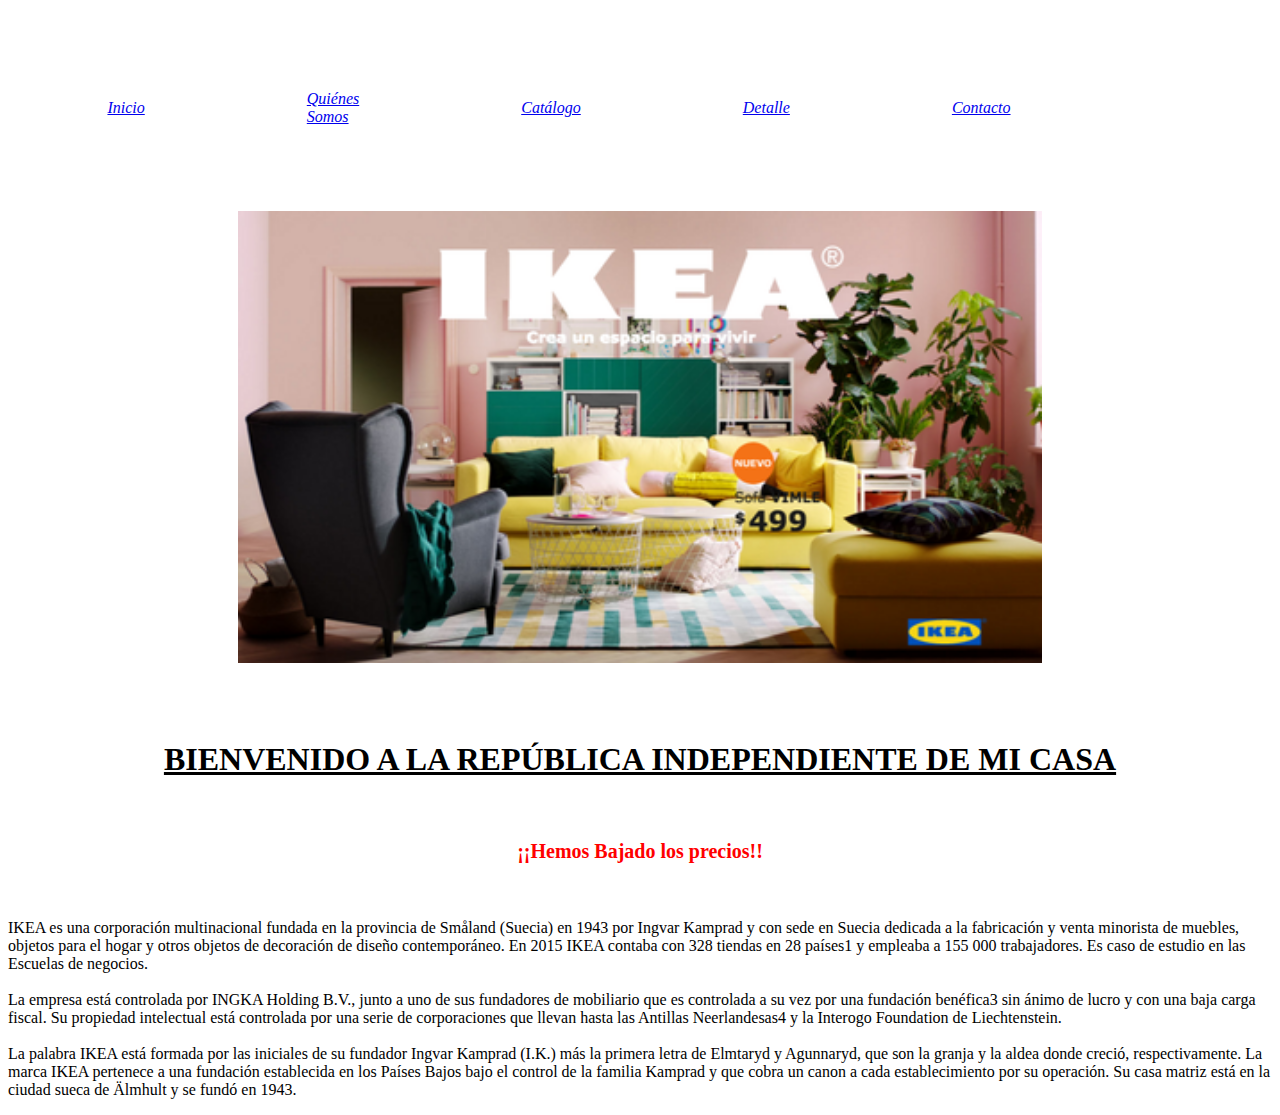
==== Proyectoweb-htmlJonatan/index.html @ 5028dc08 "Primera version de la web" ====
<html>
	<head>
		
		<title>Ikea</title>
		
		<meta http-equiv="Content-Type" content="text/html; charset=UTF-8">
	</head>

	<body>
		<table align="center" cellpadding="80%" width="80%">
			<tr>
				<td>
					<a href="index.html"><i>Inicio</i></a>
				</td>
				<td>
					<a href="quienessomos"><i>Quiénes Somos</i></a>
				</td>		
				<td>
					<a href="catalogo"><i>Catálogo</i></a>
				</td>		
				<td>
					<a href="detalle"><i>Detalle</i></a>
				</td>		
				<td>
					<a href="contacto"><i>Contacto</i></a>
				</td>
				<td align="right">
					<a href="index.html" target=""><img src="images/ikea muebles decoracion.png" 
					alt="ikea muebles decoracion" width="50%">
				</td>
			</tr>
		</table> 

		<table align="center" width="80%">
			<tr>
			<td align="center">
					<a href="catalogo/" target=""><img src="images/ikeaprincipalmuebles.png" 
					alt="catalogo temporada 2018" width="80%">
					<br>
					<br>	
					<br>
					<br>
					<br>		
			</td>
			</tr>

		</table>

		<table align="center">
			<tr>
				<td align="bottom">
				<h1><u>BIENVENIDO A LA REPÚBLICA INDEPENDIENTE DE MI CASA</h1></u>
				<br>
				<br>
				</td>
			</tr>
			<tr align="center">
				<td>
				<h2><small style="color:red">¡¡Hemos Bajado los precios!!</h2></small>
				</td>
			</tr>			
		</table>	

		<p>
		<br>
		IKEA es una corporación multinacional fundada en la provincia de Småland (Suecia) en 1943 por Ingvar Kamprad y con sede en Suecia dedicada a la fabricación y venta minorista de muebles, objetos para el hogar y otros objetos de decoración de diseño contemporáneo. En 2015 IKEA contaba con 328 tiendas en 28 países1​ y empleaba a 155 000 trabajadores. Es caso de estudio en las Escuelas de negocios.​
		</br>
		<br>
		La empresa está controlada por INGKA Holding B.V., junto a uno de sus fundadores de mobiliario que es controlada a su vez por una fundación benéfica3​ sin ánimo de lucro y con una baja carga fiscal. Su propiedad intelectual está controlada por una serie de corporaciones que llevan hasta las Antillas Neerlandesas4​ y la Interogo Foundation de Liechtenstein.
		</br>
		<br>
		La palabra IKEA está formada por las iniciales de su fundador Ingvar Kamprad (I.K.) más la primera letra de Elmtaryd y Agunnaryd, que son la granja y la aldea donde creció, respectivamente. La marca IKEA pertenece a una fundación establecida en los Países Bajos bajo el control de la familia Kamprad y que cobra un canon a cada establecimiento por su operación. Su casa matriz está en la ciudad sueca de Älmhult y se fundó en 1943.
		</br>
		</p>


		
	</body>


</html>
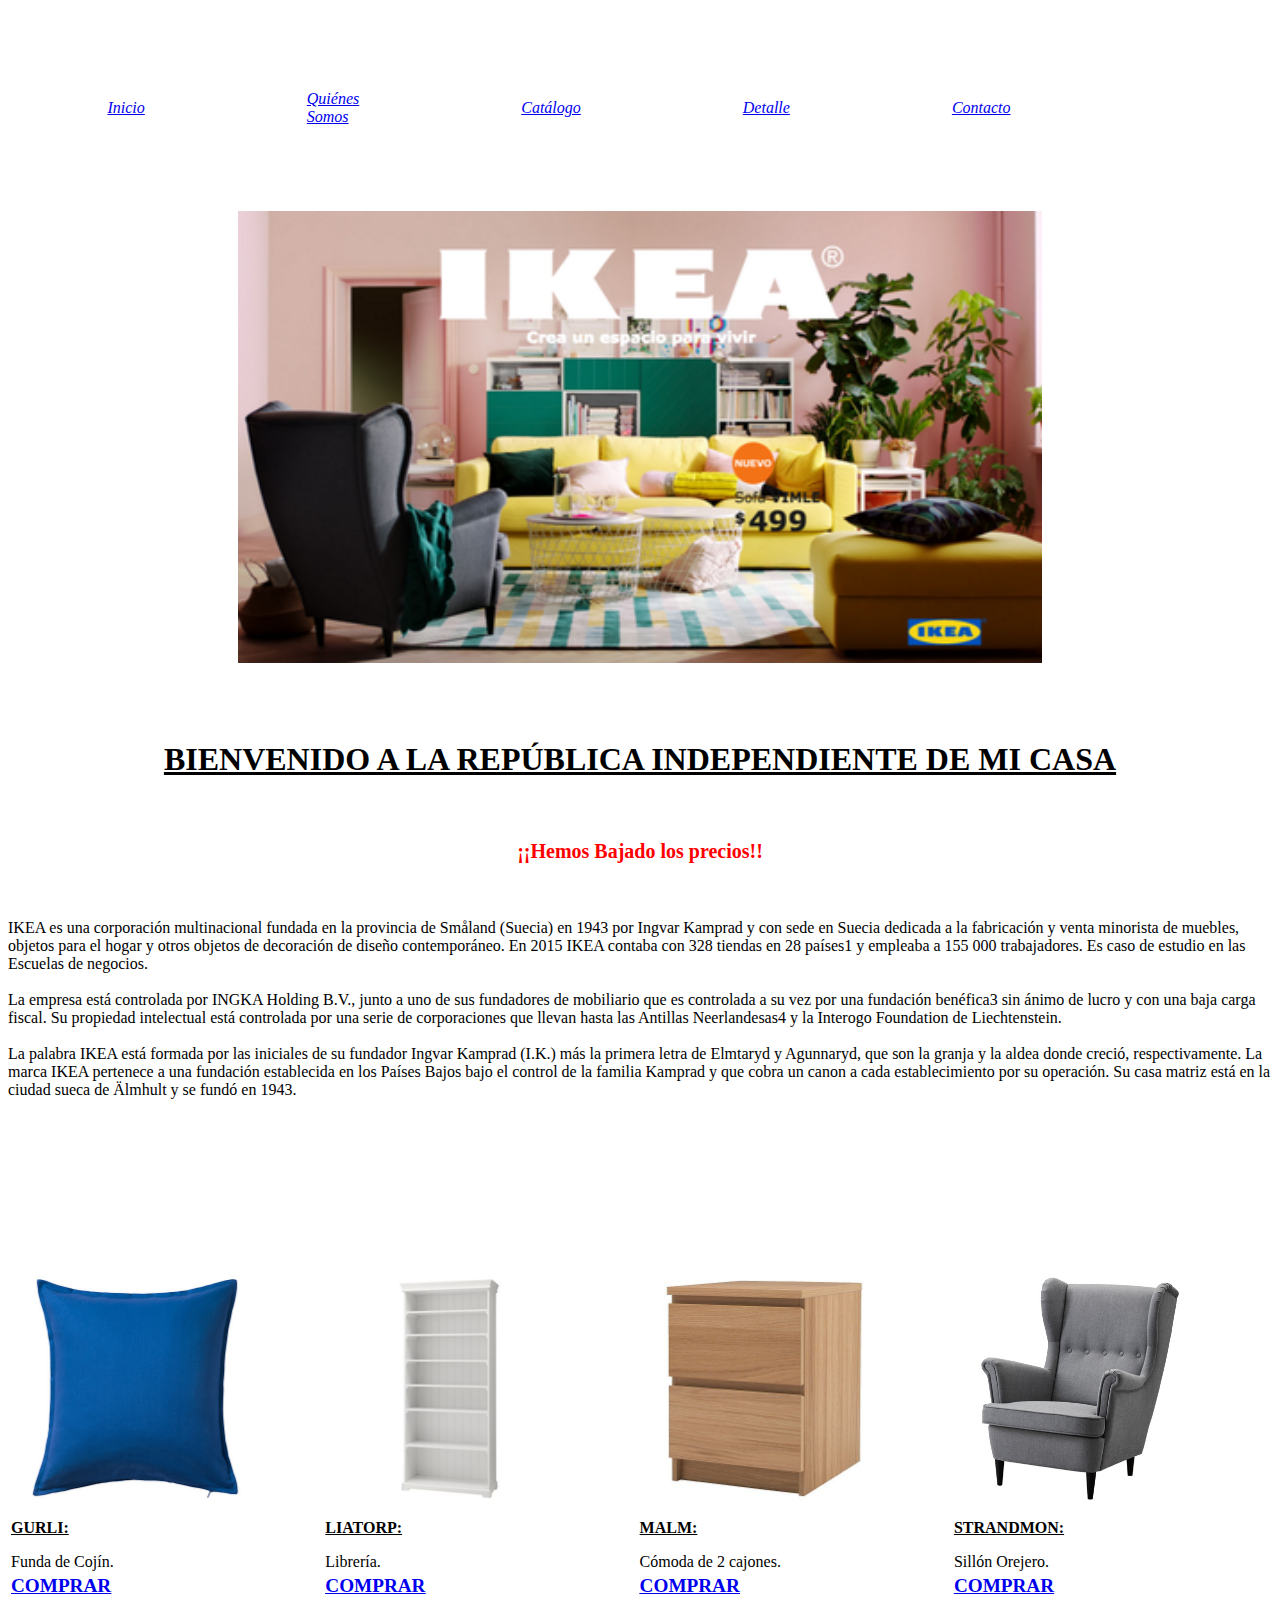
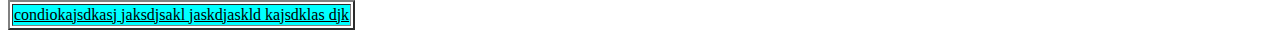
==== commit b891ef91: "nueva version" ====
--- a/Proyectoweb-htmlJonatan/index.html
+++ b/Proyectoweb-htmlJonatan/index.html
@@ -36,11 +36,11 @@
 			<td align="center">
 					<a href="catalogo/" target=""><img src="images/ikeaprincipalmuebles.png" 
 					alt="catalogo temporada 2018" width="80%">
-					<br>
-					<br>	
-					<br>
-					<br>
-					<br>		
+				<br>
+				<br>	
+				<br>
+				<br>
+				<br>		
 			</td>
 			</tr>
 
@@ -73,7 +73,71 @@
 		</br>
 		</p>
 
+		<br>
+		<br>
+		<br>
+		<br>
+		<br>
+		<br>
+		<br>
+		<br>
 
+		<table>	
+			<tr>
+				<td>
+					<img src="images/images2/gurlifundadecojinazul.JPG" 
+					alt="cojin to bonito" width="80%"> 
+				</td>
+				<td>
+					<img src="images/images2/liatorplibreriablanco.JPG" 
+					alt="para muchos libros" width="80%">
+				</td>	
+				<td>
+					<img src="images/images2/malmcomodadecajones.JPG" 
+					alt="cajoneras" width="80%">
+				</td>
+				<td>
+					<img src="images/images2/strandmonsillonorejerogrisJPG.JPG" 
+					alt="sillones" width="80%">
+				</td>
+			</tr>
+				
+			<tr>
+				<td align="left">
+				<b><u>GURLI:</b></u><p>Funda de Cojín.</p>
+				</td>
+				<td align="left">
+				<b><u>LIATORP:</b></u><p>Librería.</p>
+				</td>
+				<td align="left">
+				<b><u>MALM:</b></u><p>Cómoda de 2 cajones.</p>
+				</td>
+				<td align="left">
+				<b><u>STRANDMON:</b></u><p>Sillón Orejero.</p>
+				</td>
+			</tr>
+			<tr>
+				<td>
+				<a href="detalle/" rel="next"> <b><u><big>COMPRAR</big></u></b></a>
+				</td>
+				<td>
+				<a href="detalle/" rel="next"> <b><u><big>COMPRAR</big></u></b></a>
+				</td>
+				<td>
+				<a href="detalle/" rel="next"> <b><u><big>COMPRAR</big></u></b></a>
+				</td>
+				<td>
+				<a href="detalle/" rel="next"> <b><u><big>COMPRAR</big></u></b></a>
+				</td>
+			</tr>
+		</table>
+
+		<table border="2">
+			<tr>
+				<td style="background-color: aqua;color:black;text-decoration: underline">condiokajsdkasj jaksdjsakl jaskdjaskld kajsdklas djk
+				</td>	
+			</tr>	
+		</table>	
 		
 	</body>
 
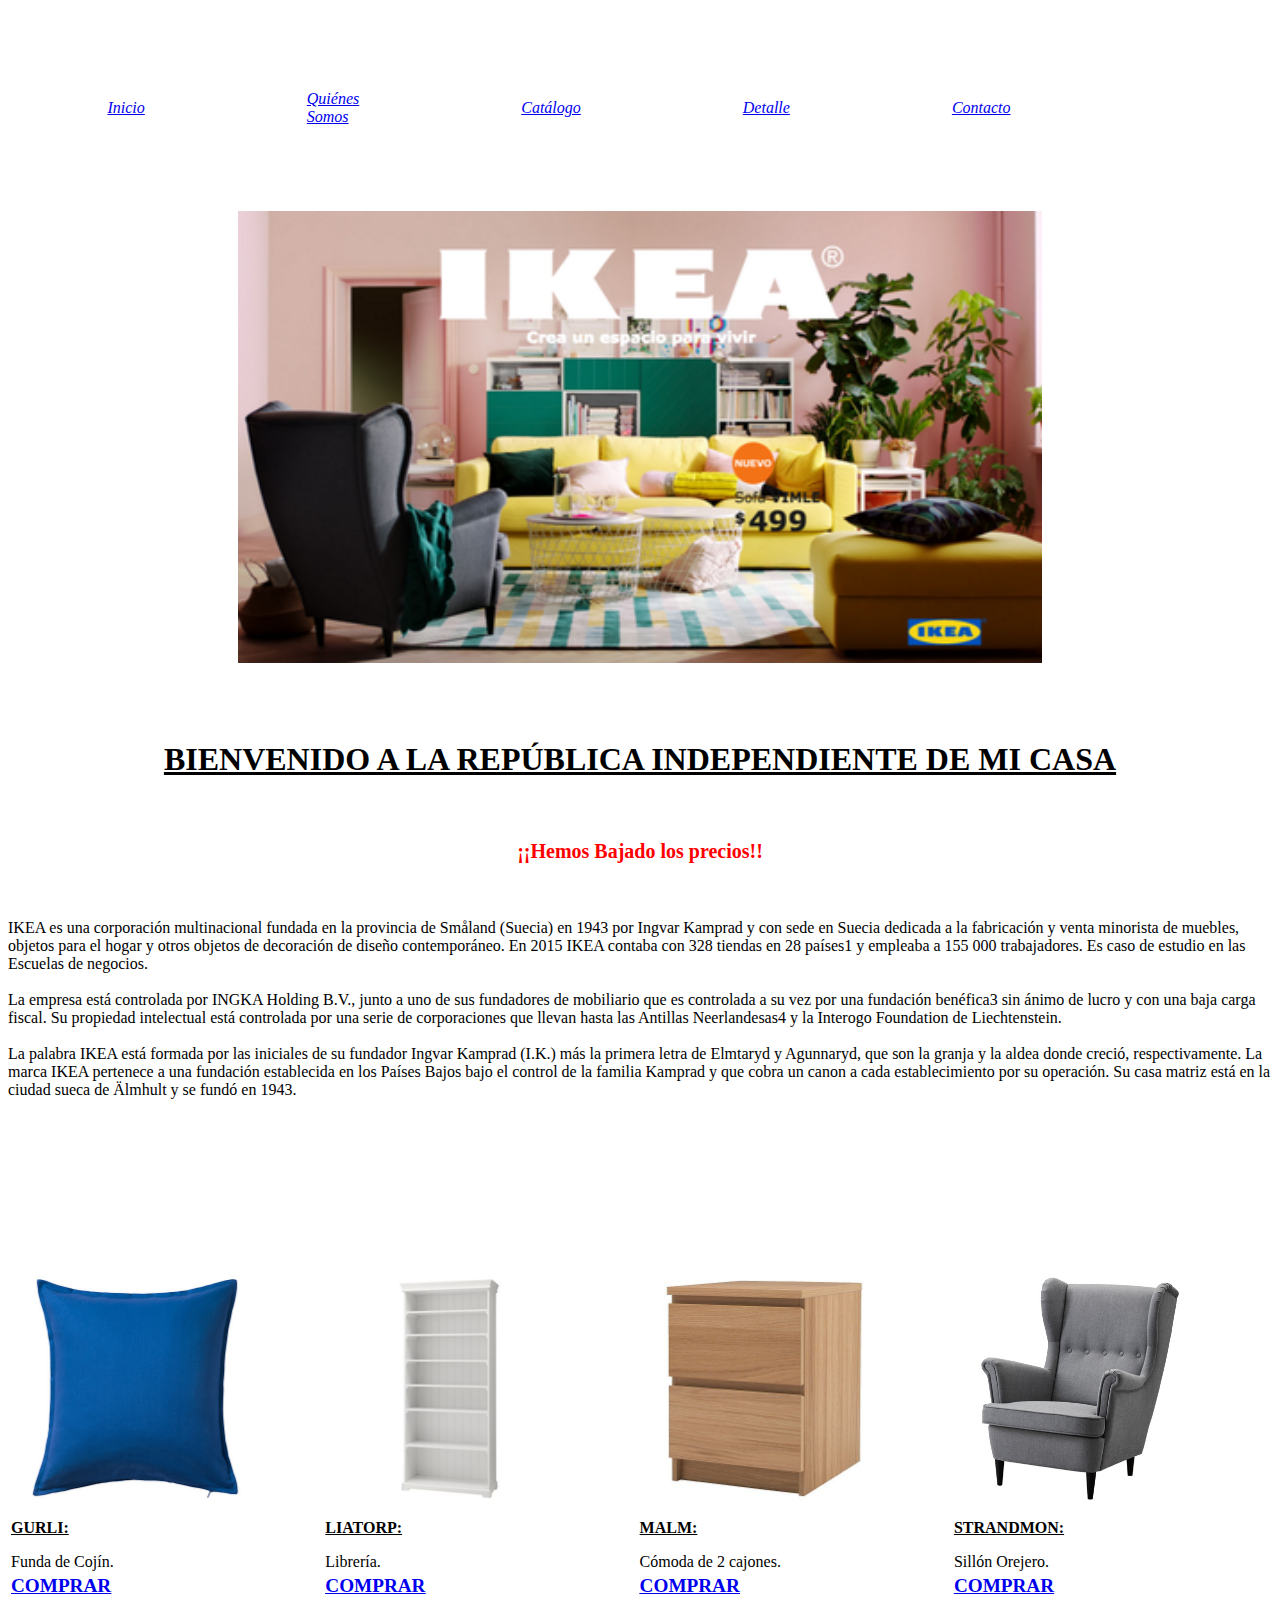
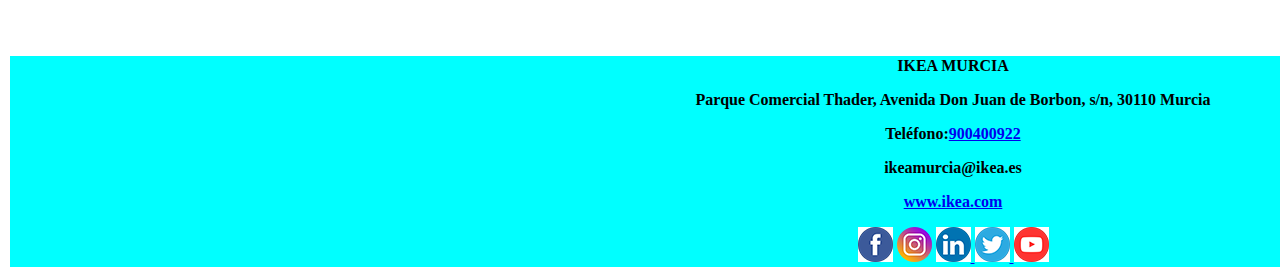
==== commit cecaeec3: "nuevo 26-04" ====
--- a/Proyectoweb-htmlJonatan/index.html
+++ b/Proyectoweb-htmlJonatan/index.html
@@ -13,7 +13,7 @@
 					<a href="index.html"><i>Inicio</i></a>
 				</td>
 				<td>
-					<a href="quienessomos"><i>Quiénes Somos</i></a>
+					<a href="conocenos/"><i>Quiénes Somos</i></a>
 				</td>		
 				<td>
 					<a href="catalogo"><i>Catálogo</i></a>
@@ -25,7 +25,7 @@
 					<a href="contacto"><i>Contacto</i></a>
 				</td>
 				<td align="right">
-					<a href="index.html" target=""><img src="images/ikea muebles decoracion.png" 
+					<a href="index.html"><img src="images/ikeamueblesdecoracion.png" 
 					alt="ikea muebles decoracion" width="50%">
 				</td>
 			</tr>
@@ -132,11 +132,30 @@
 			</tr>
 		</table>
 
-		<table border="2">
+		<table align="center" height="200"	width="1890">
 			<tr>
-				<td style="background-color: aqua;color:black;text-decoration: underline">condiokajsdkasj jaksdjsakl jaskdjaskld kajsdklas djk
+				<br>
+				<br>
+				<br>
+				<td align="center" style="background-color: aqua;color:black">
+				<p><b>IKEA MURCIA</p>
+				<p>Parque Comercial Thader, Avenida Don Juan de Borbon, s/n, 30110 Murcia</p>
+				<p>Teléfono:<a href="tel:900400922">900400922</a></p>
+				<p>ikeamurcia@ikea.es 
+				<a href="https://www.ikea.com/es/es/">
+				<p>www.ikea.com</p></a></b>
+				<a href="https://es-es.facebook.com/IKEASpain/"> 
+				<img src="images/images2/facebook.png" alt="facebook" width="auto"></a>			
+				<a href="https://www.instagram.com/ikeaspain/?hl=es">
+				<img src="images/images2/instagram.png" alt="instagram" width="auto"></a>
+				<a href="https://es.linkedin.com/company/ikea-espa%C3%B1a">
+				<img src="images/images2/linkedin.png" alt="linkedin" width="auto">
+				<a href="https://twitter.com/ikeaspain?lang=es">				
+				<img src="images/images2/twitter.png" alt="twitter" width="auto">
+				<a href="https://www.youtube.com/IKEASpain">
+				<img src="images/images2/youtube-variation.png" alt="youtube-variation" width="auto">
 				</td>	
-			</tr>	
+			</tr>		
 		</table>	
 		
 	</body>
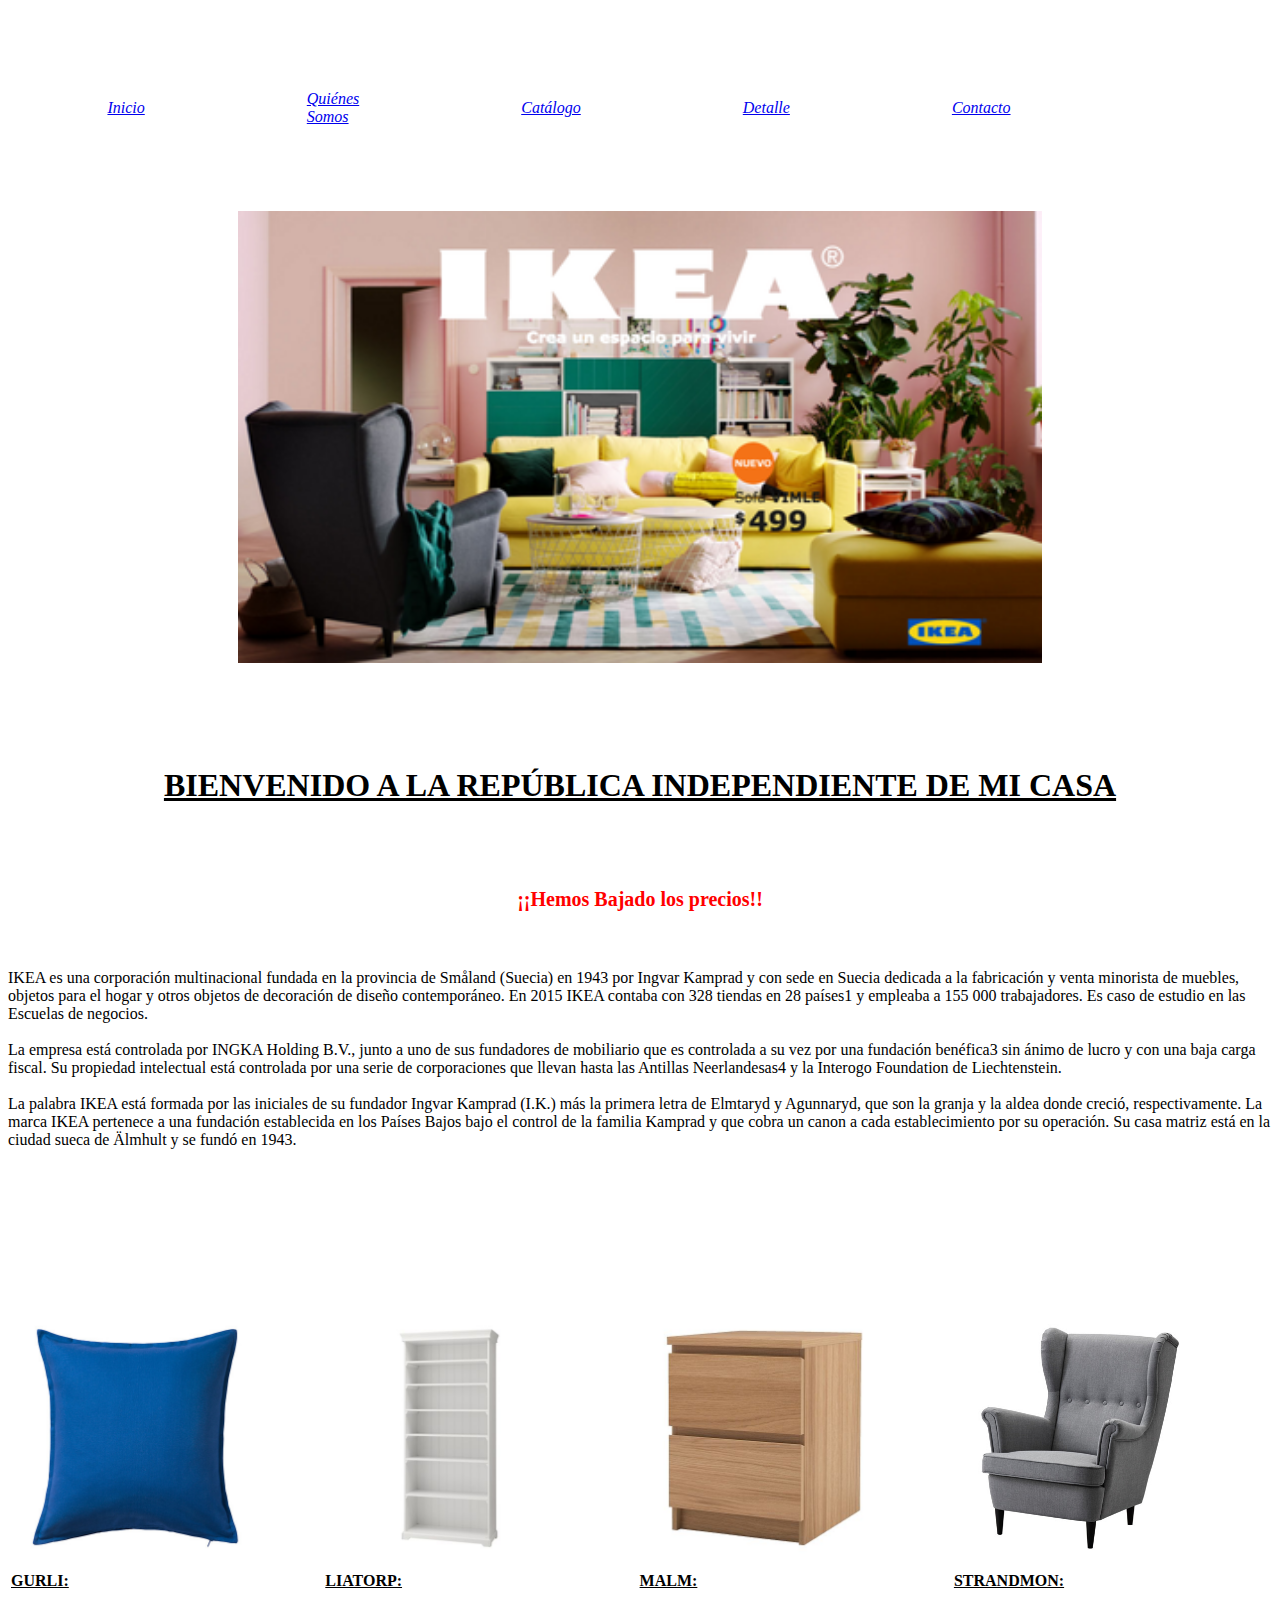
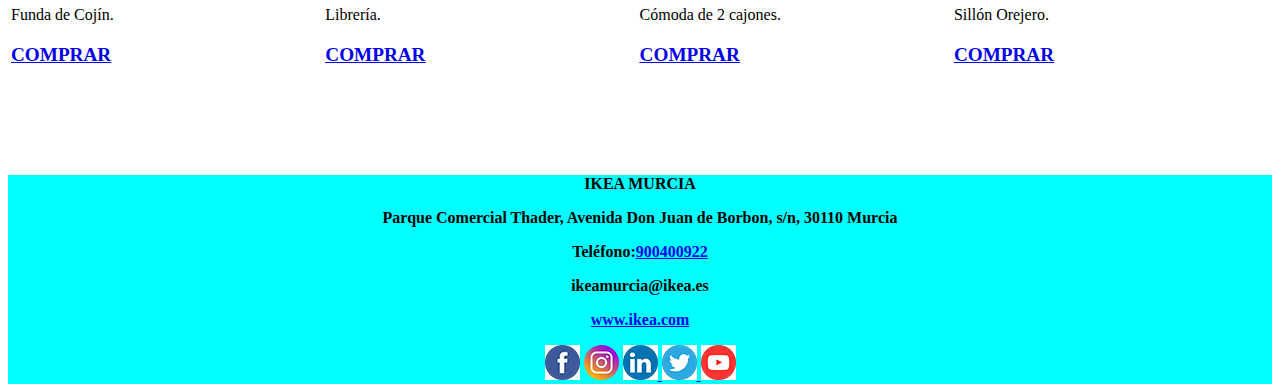
==== commit c96d46fc: "nuevo 30-04" ====
--- a/Proyectoweb-htmlJonatan/index.html
+++ b/Proyectoweb-htmlJonatan/index.html
@@ -1,9 +1,12 @@
+<!doctype html>
 <html>
 	<head>
 		
 		<title>Ikea</title>
 		
 		<meta http-equiv="Content-Type" content="text/html; charset=UTF-8">
+		<link href="css/estilos.css" rel="stylesheet" type="text/css">
+
 	</head>
 
 	<body>
@@ -24,9 +27,9 @@
 				<td>
 					<a href="contacto"><i>Contacto</i></a>
 				</td>
-				<td align="right">
+				<td>
 					<a href="index.html"><img src="images/ikeamueblesdecoracion.png" 
-					alt="ikea muebles decoracion" width="50%">
+					alt="ikea muebles decoracion" width="50%"></a>
 				</td>
 			</tr>
 		</table> 
@@ -131,13 +134,13 @@
 				</td>
 			</tr>
 		</table>
-
-		<table align="center" height="200"	width="1890">
-			<tr>
 				<br>
 				<br>
 				<br>
-				<td align="center" style="background-color: aqua;color:black">
+				<br>
+				<br>
+		
+		<div align="center" style="background-color: aqua;color:black">
 				<p><b>IKEA MURCIA</p>
 				<p>Parque Comercial Thader, Avenida Don Juan de Borbon, s/n, 30110 Murcia</p>
 				<p>Teléfono:<a href="tel:900400922">900400922</a></p>
@@ -154,10 +157,8 @@
 				<img src="images/images2/twitter.png" alt="twitter" width="auto">
 				<a href="https://www.youtube.com/IKEASpain">
 				<img src="images/images2/youtube-variation.png" alt="youtube-variation" width="auto">
-				</td>	
-			</tr>		
-		</table>	
-		
+
+		</div>			
 	</body>
 
 
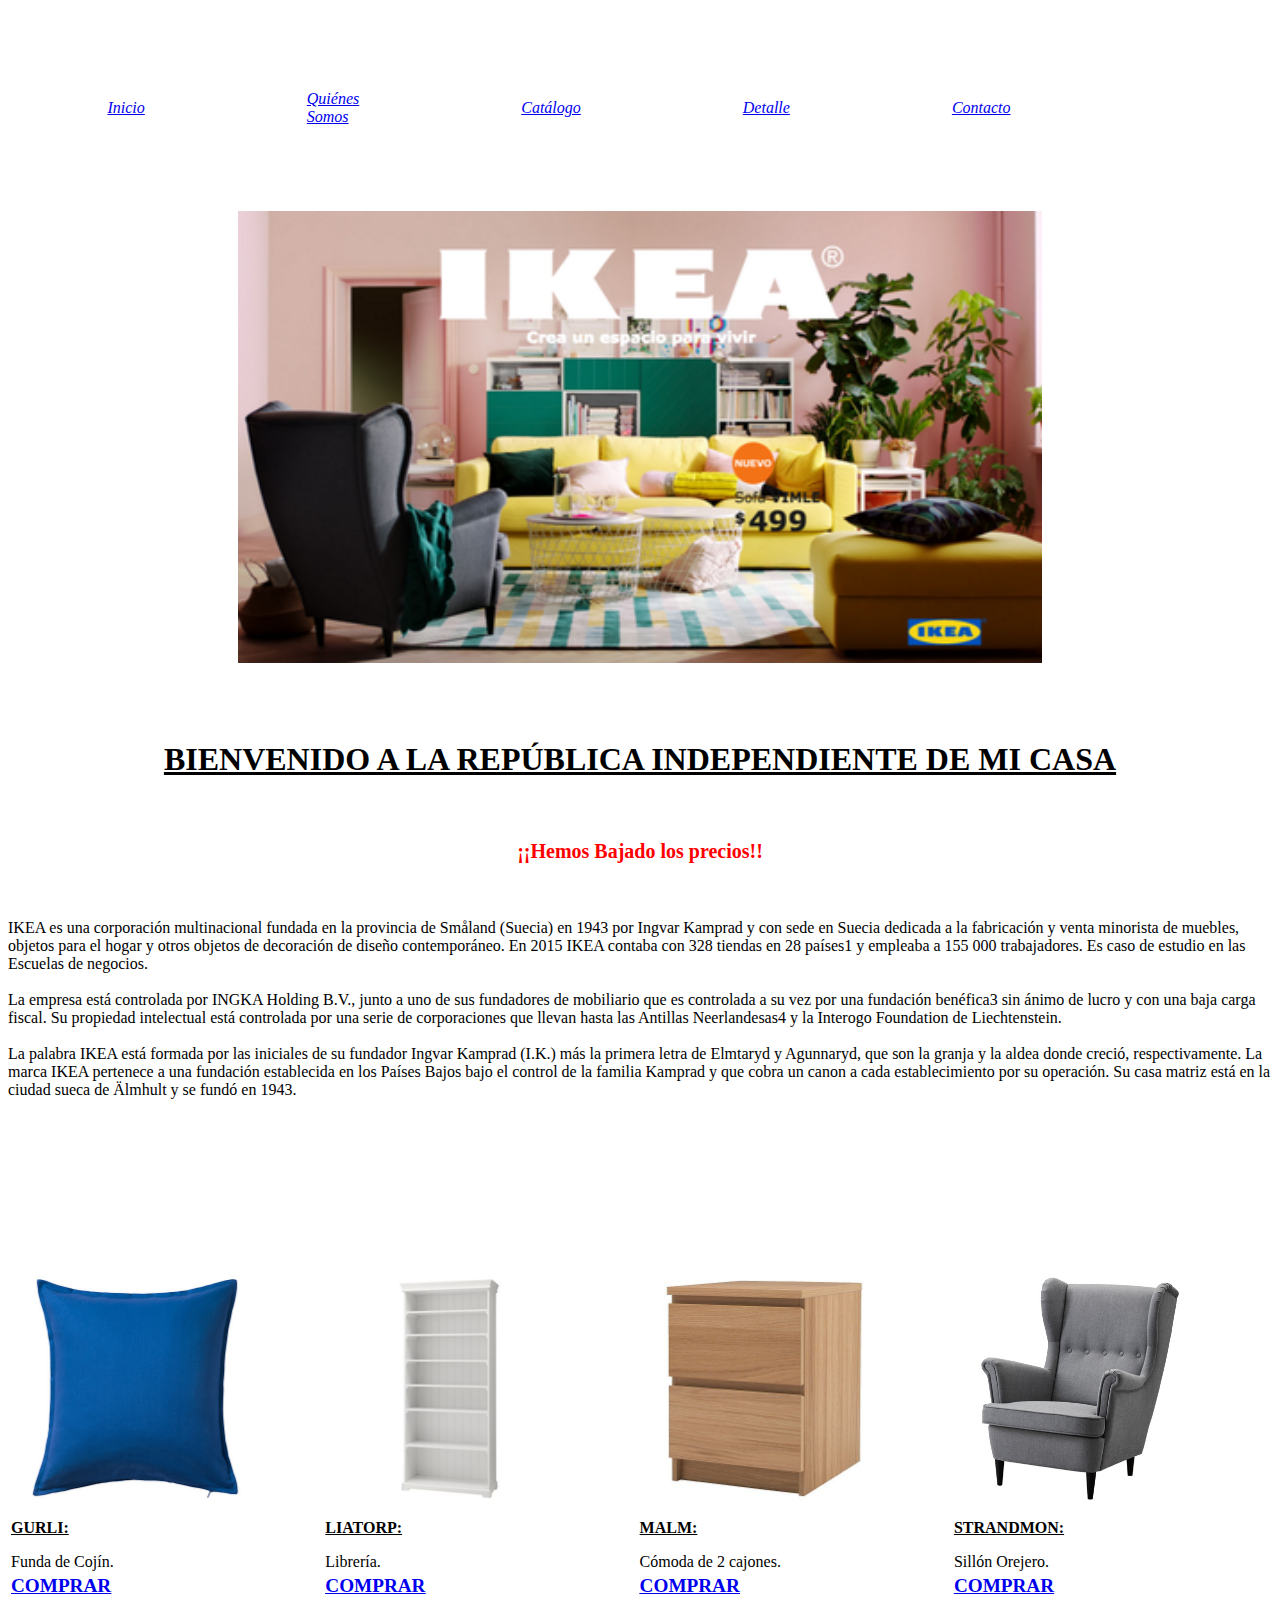
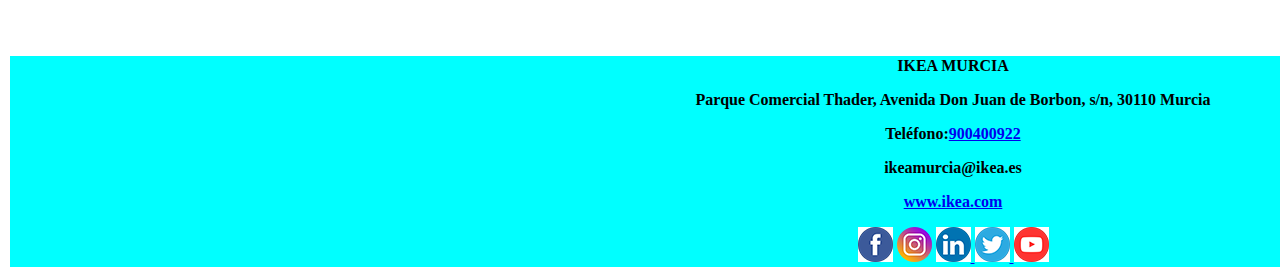
==== commit 920e5c62: "Revert "nuevo 30-04"" ====
--- a/Proyectoweb-htmlJonatan/index.html
+++ b/Proyectoweb-htmlJonatan/index.html
@@ -1,12 +1,9 @@
-<!doctype html>
 <html>
 	<head>
 		
 		<title>Ikea</title>
 		
 		<meta http-equiv="Content-Type" content="text/html; charset=UTF-8">
-		<link href="css/estilos.css" rel="stylesheet" type="text/css">
-
 	</head>
 
 	<body>
@@ -27,9 +24,9 @@
 				<td>
 					<a href="contacto"><i>Contacto</i></a>
 				</td>
-				<td>
+				<td align="right">
 					<a href="index.html"><img src="images/ikeamueblesdecoracion.png" 
-					alt="ikea muebles decoracion" width="50%"></a>
+					alt="ikea muebles decoracion" width="50%">
 				</td>
 			</tr>
 		</table> 
@@ -134,13 +131,13 @@
 				</td>
 			</tr>
 		</table>
+
+		<table align="center" height="200"	width="1890">
+			<tr>
 				<br>
 				<br>
 				<br>
-				<br>
-				<br>
-		
-		<div align="center" style="background-color: aqua;color:black">
+				<td align="center" style="background-color: aqua;color:black">
 				<p><b>IKEA MURCIA</p>
 				<p>Parque Comercial Thader, Avenida Don Juan de Borbon, s/n, 30110 Murcia</p>
 				<p>Teléfono:<a href="tel:900400922">900400922</a></p>
@@ -157,8 +154,10 @@
 				<img src="images/images2/twitter.png" alt="twitter" width="auto">
 				<a href="https://www.youtube.com/IKEASpain">
 				<img src="images/images2/youtube-variation.png" alt="youtube-variation" width="auto">
-
-		</div>			
+				</td>	
+			</tr>		
+		</table>	
+		
 	</body>
 
 
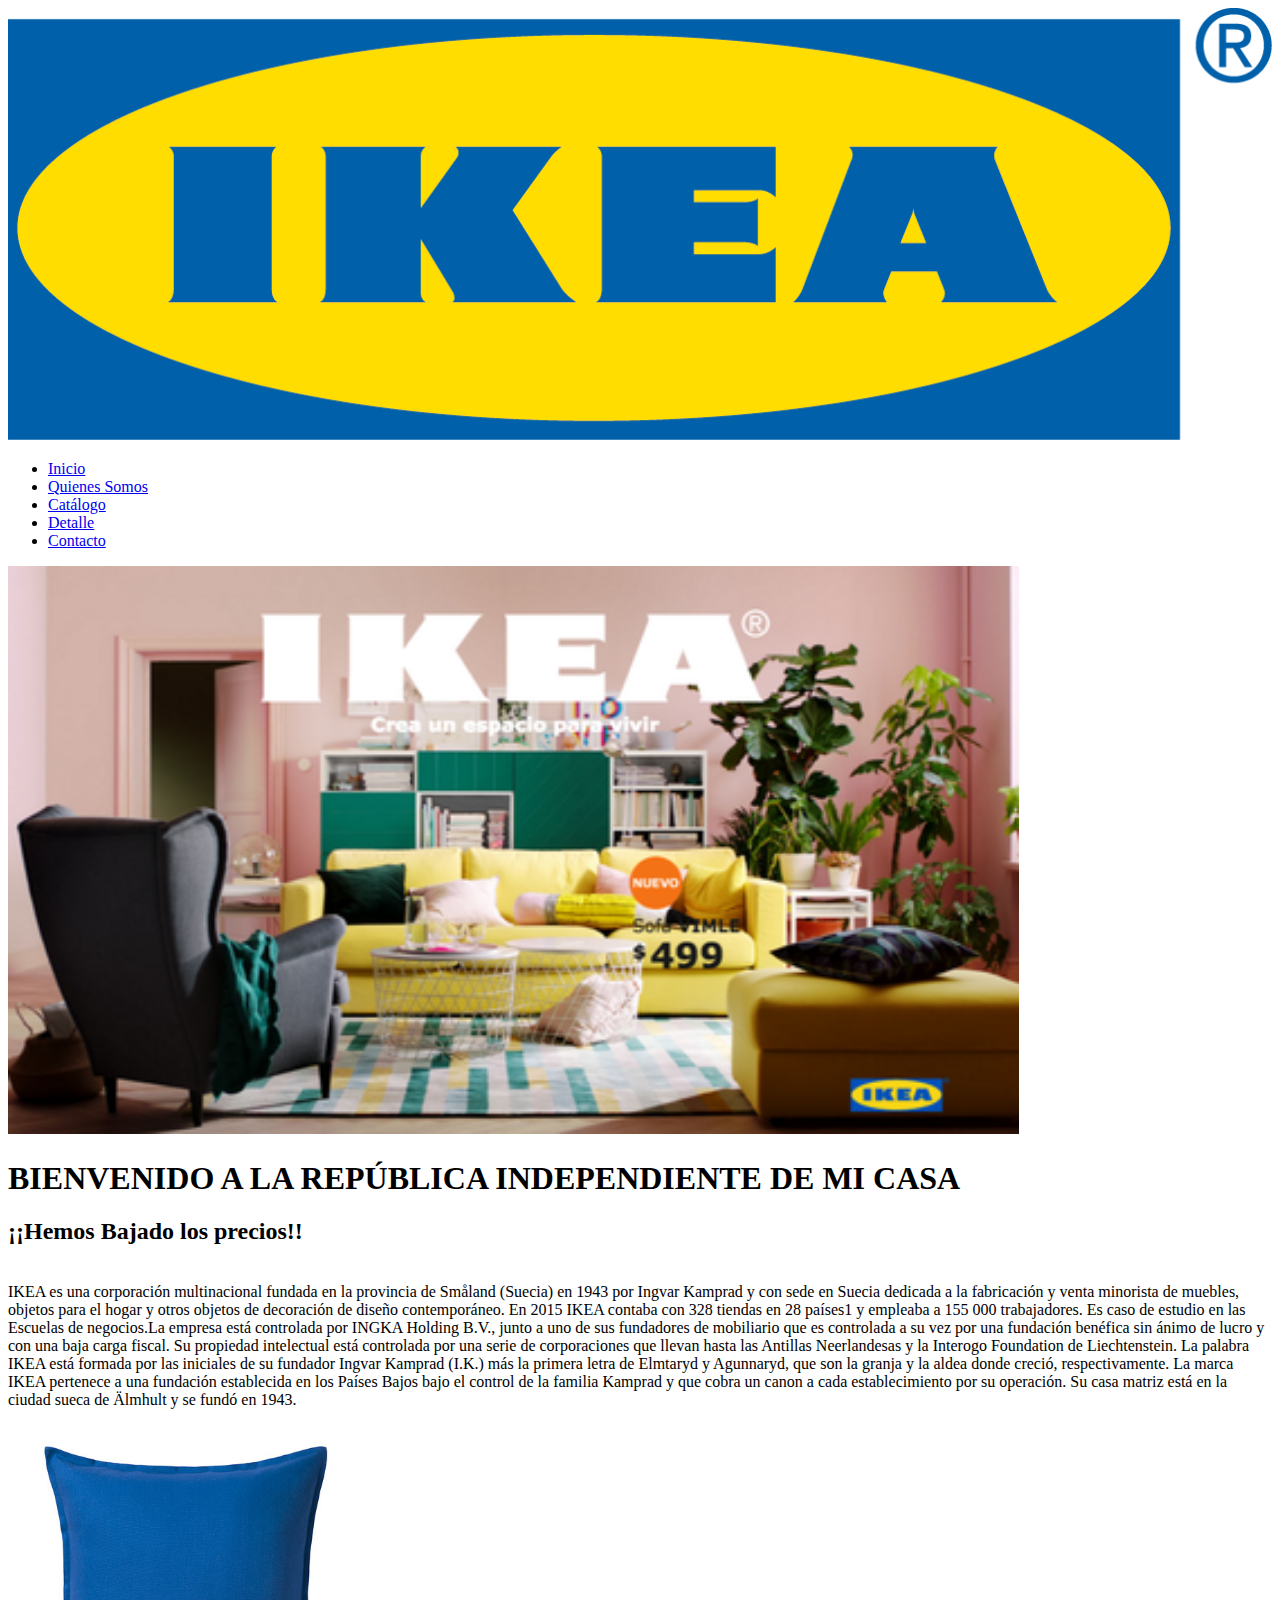
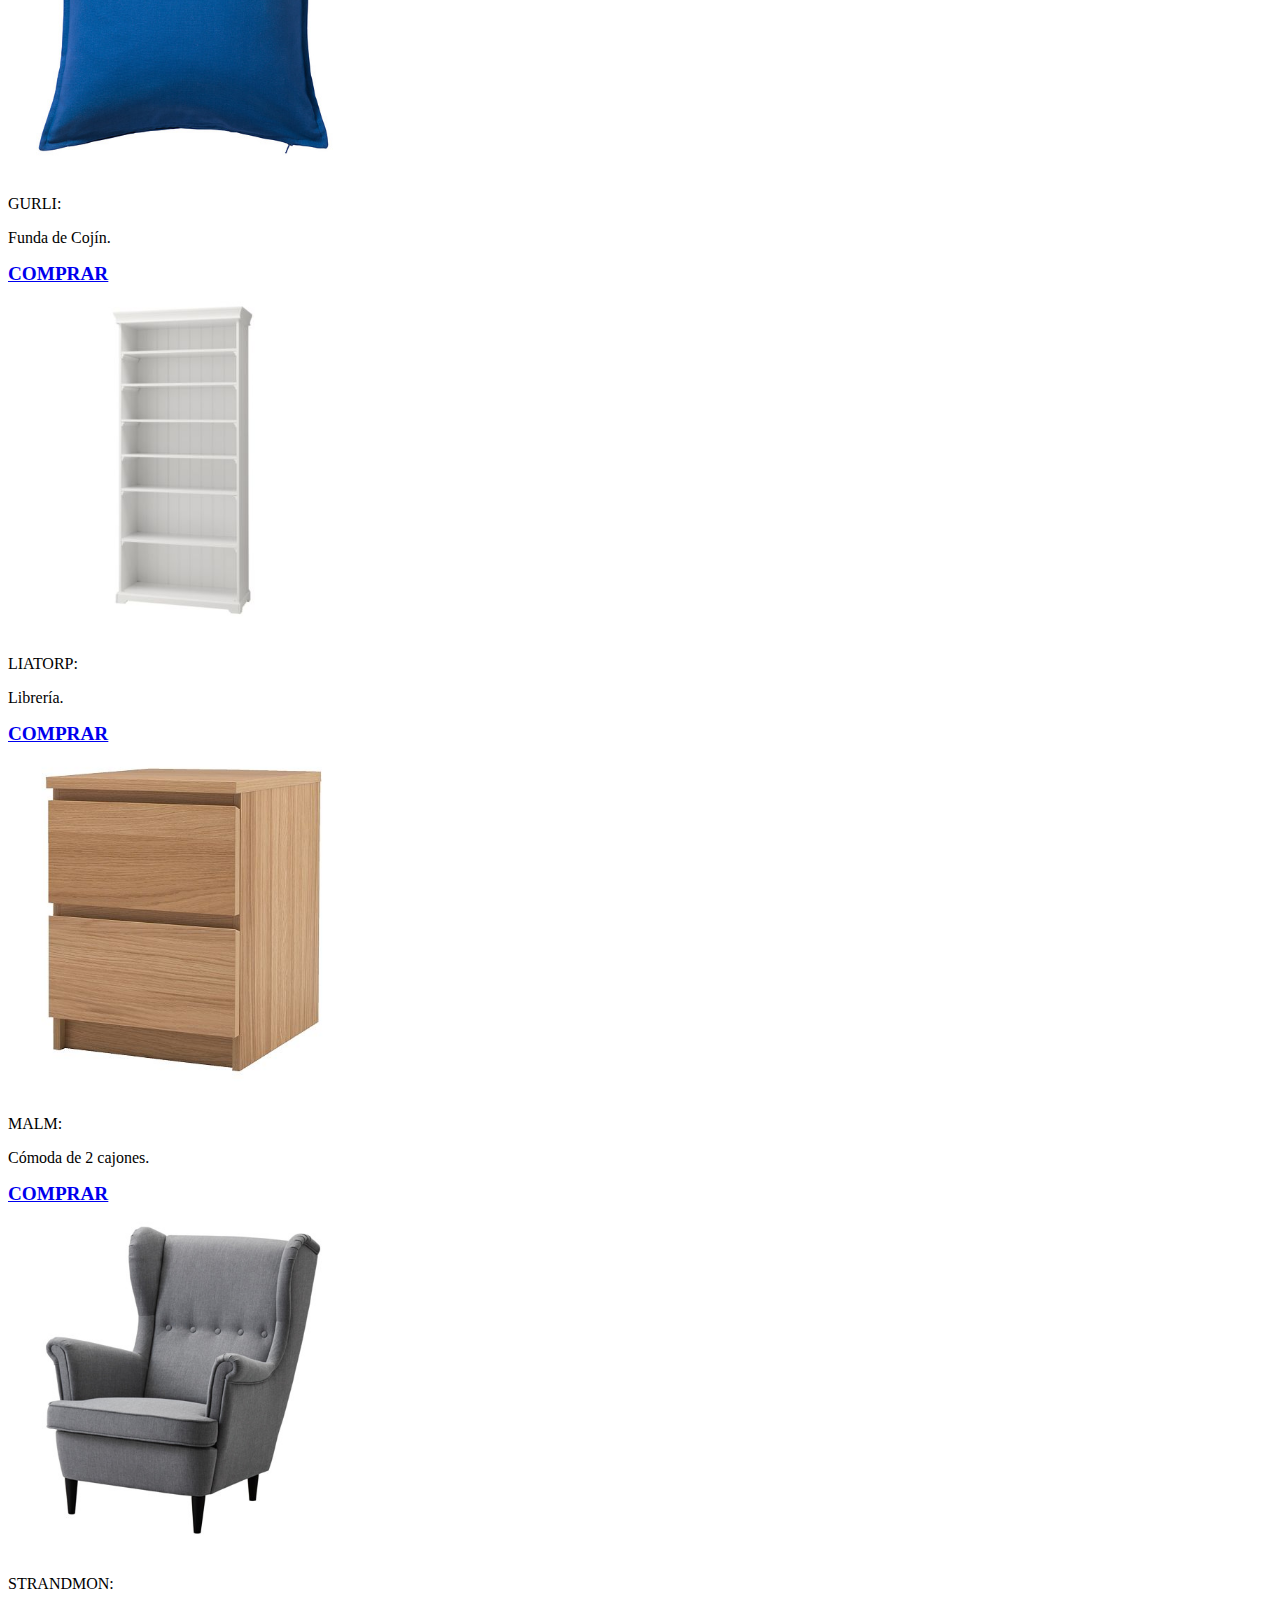
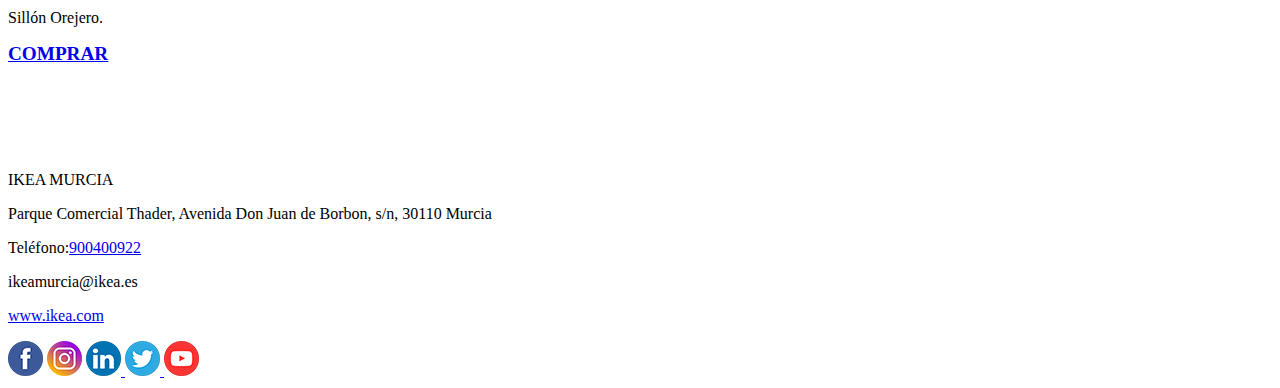
==== commit fe90164c: "v02-05" ====
--- a/Proyectoweb-htmlJonatan/index.html
+++ b/Proyectoweb-htmlJonatan/index.html
@@ -1,149 +1,87 @@
+<!doctype html>
 <html>
 	<head>
 		
 		<title>Ikea</title>
 		
 		<meta http-equiv="Content-Type" content="text/html; charset=UTF-8">
+		<link href="css/estilos.css" rel="stylesheet" type="text/css">
+
 	</head>
 
 	<body>
-		<table align="center" cellpadding="80%" width="80%">
-			<tr>
-				<td>
-					<a href="index.html"><i>Inicio</i></a>
-				</td>
-				<td>
-					<a href="conocenos/"><i>Quiénes Somos</i></a>
-				</td>		
-				<td>
-					<a href="catalogo"><i>Catálogo</i></a>
-				</td>		
-				<td>
-					<a href="detalle"><i>Detalle</i></a>
-				</td>		
-				<td>
-					<a href="contacto"><i>Contacto</i></a>
-				</td>
-				<td align="right">
-					<a href="index.html"><img src="images/ikeamueblesdecoracion.png" 
-					alt="ikea muebles decoracion" width="50%">
-				</td>
-			</tr>
-		</table> 
+		<div id="main">
+			<div id="brand">	
+					<a href="./"><img src="images/ikeamueblesdecoracion.png" width="100%"/></a>
+			</div>
+			<div id="nav">
+				<ul>
+					<li><a href="index.html">Inicio</li></a>
+					<li><a href="conocenos/">Quienes Somos</li></a>
+					<li><a href="catalogo">Catálogo</li></a>
+					<li><a href="detalle">Detalle</li></a>
+					<li><a href="contacto">Contacto</li></a>
+				</ul>
+			</div>	
+		</div>	
+		<div id="brand2">
+			<a href="catalogo/" target=""><img src="images/ikeaprincipalmuebles.png" alt="catalogo temporada 2018" width="80%"/></a>
+		</div>
 
-		<table align="center" width="80%">
-			<tr>
-			<td align="center">
-					<a href="catalogo/" target=""><img src="images/ikeaprincipalmuebles.png" 
-					alt="catalogo temporada 2018" width="80%">
-				<br>
-				<br>	
-				<br>
-				<br>
-				<br>		
-			</td>
-			</tr>
-
-		</table>
-
-		<table align="center">
-			<tr>
-				<td align="bottom">
-				<h1><u>BIENVENIDO A LA REPÚBLICA INDEPENDIENTE DE MI CASA</h1></u>
-				<br>
-				<br>
-				</td>
-			</tr>
-			<tr align="center">
-				<td>
-				<h2><small style="color:red">¡¡Hemos Bajado los precios!!</h2></small>
-				</td>
-			</tr>			
-		</table>	
-
-		<p>
-		<br>
-		IKEA es una corporación multinacional fundada en la provincia de Småland (Suecia) en 1943 por Ingvar Kamprad y con sede en Suecia dedicada a la fabricación y venta minorista de muebles, objetos para el hogar y otros objetos de decoración de diseño contemporáneo. En 2015 IKEA contaba con 328 tiendas en 28 países1​ y empleaba a 155 000 trabajadores. Es caso de estudio en las Escuelas de negocios.​
-		</br>
-		<br>
-		La empresa está controlada por INGKA Holding B.V., junto a uno de sus fundadores de mobiliario que es controlada a su vez por una fundación benéfica3​ sin ánimo de lucro y con una baja carga fiscal. Su propiedad intelectual está controlada por una serie de corporaciones que llevan hasta las Antillas Neerlandesas4​ y la Interogo Foundation de Liechtenstein.
-		</br>
-		<br>
-		La palabra IKEA está formada por las iniciales de su fundador Ingvar Kamprad (I.K.) más la primera letra de Elmtaryd y Agunnaryd, que son la granja y la aldea donde creció, respectivamente. La marca IKEA pertenece a una fundación establecida en los Países Bajos bajo el control de la familia Kamprad y que cobra un canon a cada establecimiento por su operación. Su casa matriz está en la ciudad sueca de Älmhult y se fundó en 1943.
-		</br>
-		</p>
-
-		<br>
-		<br>
-		<br>
-		<br>
-		<br>
-		<br>
-		<br>
-		<br>
-
-		<table>	
-			<tr>
-				<td>
-					<img src="images/images2/gurlifundadecojinazul.JPG" 
-					alt="cojin to bonito" width="80%"> 
-				</td>
-				<td>
-					<img src="images/images2/liatorplibreriablanco.JPG" 
-					alt="para muchos libros" width="80%">
-				</td>	
-				<td>
-					<img src="images/images2/malmcomodadecajones.JPG" 
-					alt="cajoneras" width="80%">
-				</td>
-				<td>
-					<img src="images/images2/strandmonsillonorejerogrisJPG.JPG" 
-					alt="sillones" width="80%">
-				</td>
-			</tr>
-				
-			<tr>
-				<td align="left">
-				<b><u>GURLI:</b></u><p>Funda de Cojín.</p>
-				</td>
-				<td align="left">
-				<b><u>LIATORP:</b></u><p>Librería.</p>
-				</td>
-				<td align="left">
-				<b><u>MALM:</b></u><p>Cómoda de 2 cajones.</p>
-				</td>
-				<td align="left">
-				<b><u>STRANDMON:</b></u><p>Sillón Orejero.</p>
-				</td>
-			</tr>
-			<tr>
-				<td>
-				<a href="detalle/" rel="next"> <b><u><big>COMPRAR</big></u></b></a>
-				</td>
-				<td>
-				<a href="detalle/" rel="next"> <b><u><big>COMPRAR</big></u></b></a>
-				</td>
-				<td>
-				<a href="detalle/" rel="next"> <b><u><big>COMPRAR</big></u></b></a>
-				</td>
-				<td>
-				<a href="detalle/" rel="next"> <b><u><big>COMPRAR</big></u></b></a>
-				</td>
-			</tr>
-		</table>
-
-		<table align="center" height="200"	width="1890">
-			<tr>
-				<br>
-				<br>
-				<br>
-				<td align="center" style="background-color: aqua;color:black">
-				<p><b>IKEA MURCIA</p>
+		<div id="iniciocenter">
+			<h1>BIENVENIDO A LA REPÚBLICA INDEPENDIENTE DE MI CASA</h1>
+			<h2>¡¡Hemos Bajado los precios!!</h2>
+			<p>
+			<br>
+			IKEA es una corporación multinacional fundada en la provincia de Småland (Suecia) en 1943 por Ingvar Kamprad y con sede en Suecia dedicada a la fabricación y venta minorista de muebles, objetos para el hogar y otros objetos de decoración de diseño contemporáneo.
+			En 2015 IKEA contaba con 328 tiendas en 28 países1​ y empleaba a 155 000 trabajadores. Es caso de estudio en las Escuelas de negocios.​
+			La empresa está controlada por INGKA Holding B.V., junto a uno de sus fundadores de mobiliario que es controlada a su vez por una fundación benéfica​ sin ánimo de lucro y con una baja carga fiscal. Su propiedad intelectual está controlada por una serie de corporaciones que llevan hasta las Antillas Neerlandesas​ y la Interogo Foundation de Liechtenstein.
+			La palabra IKEA está formada por las iniciales de su fundador Ingvar Kamprad (I.K.) más la primera letra de Elmtaryd y Agunnaryd, que son la granja y la aldea donde creció, respectivamente. La marca IKEA pertenece a una fundación establecida en los Países Bajos bajo el control de la familia Kamprad y que cobra un canon a cada establecimiento por su operación. Su casa matriz está en la ciudad sueca de Älmhult y se fundó en 1943.
+			</br>
+			</p>
+		</div>	
+		<div id="fotosinicio">
+				<div class="linea">
+					<img src="images/images2/gurlifundadecojinazul.JPG" alt="cojin to bonito" width="350px"/>
+					<br>
+					<p>GURLI:</p>
+					<p>Funda de Cojín.</p>
+					<a href="detalle/" rel="next"> <b><u><big>COMPRAR</big></u></b></a> 
+				</div>
+				<div class="linea">
+					<img src="images/images2/liatorplibreriablanco.JPG" alt="para muchos libros" width="350px"/>
+					<br>
+					<p>LIATORP:</p>
+					<p>Librería.</p>
+					<a href="detalle/" rel="next"> <b><u><big>COMPRAR</big></u></b></a>
+				</div>
+				<div class="linea">
+					<img src="images/images2/malmcomodadecajones.JPG" alt="cajoneras" width="350px"/>
+					<br>
+					<p>MALM:</p>
+					<p>Cómoda de 2 cajones.</p>
+					<a href="detalle/" rel="next"> <b><u><big>COMPRAR</big></u></b></a>
+				</div>
+				<div class="linea">
+					<img src="images/images2/strandmonsillonorejerogrisJPG.JPG" alt="sillones" width="350px"/>
+					<br>
+					<p>STRANDMON:</p>
+					<p>Sillón Orejero.</p>
+					<a href="detalle/" rel="next"> <b><u><big>COMPRAR</big></u></b></a>
+				</div>
+		</div>
+			<br>
+			<br>
+			<br>
+			<br>
+			<br>	
+		<footer id="footer">
+				<p>IKEA MURCIA</p>
 				<p>Parque Comercial Thader, Avenida Don Juan de Borbon, s/n, 30110 Murcia</p>
 				<p>Teléfono:<a href="tel:900400922">900400922</a></p>
-				<p>ikeamurcia@ikea.es 
+				ikeamurcia@ikea.es 
 				<a href="https://www.ikea.com/es/es/">
-				<p>www.ikea.com</p></a></b>
+				<p>www.ikea.com</p>
 				<a href="https://es-es.facebook.com/IKEASpain/"> 
 				<img src="images/images2/facebook.png" alt="facebook" width="auto"></a>			
 				<a href="https://www.instagram.com/ikeaspain/?hl=es">
@@ -154,10 +92,8 @@
 				<img src="images/images2/twitter.png" alt="twitter" width="auto">
 				<a href="https://www.youtube.com/IKEASpain">
 				<img src="images/images2/youtube-variation.png" alt="youtube-variation" width="auto">
-				</td>	
-			</tr>		
-		</table>	
-		
+		</footer>	
+									
 	</body>
 
 
